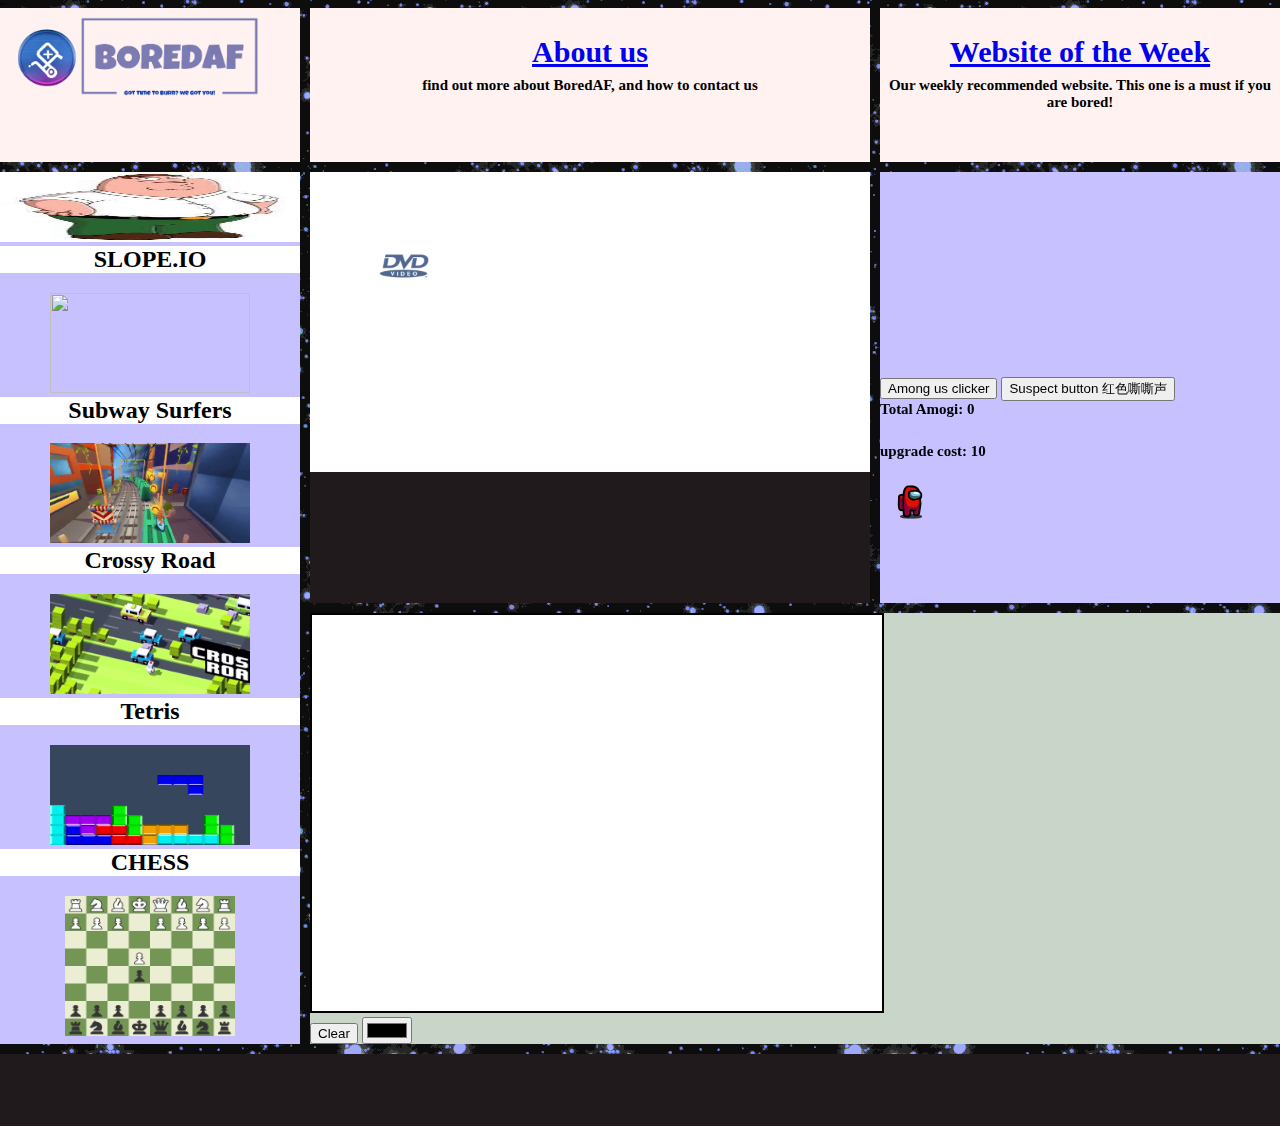
==== index.html @ 81614d82 "websiteBoredAF" ====
<!DOCTYPE html>
<html lang="en">¨
    
<head>
    
    <meta charset="UTF-8">
    <meta http-equiv="X-UA-Compatible" content="IE=edge">
    <meta name="viewport" content="width=device-width, initial-scale=1.0">
    <link rel="stylesheet" type="text/css" href="style.css" >
    
    <script src="app.js" defer></script>
    <title>BoredAF</title>
    <link rel="icon" 
    type="image/png" 
    href="fac57d05d1605836da28df6de31c08ee.png">
    
</head>
<body background="giphy (1).gif">
    
    <section class="page">
        
        <header>
            <img src="logo boredaf.png" alt="" srcset="" width="300" height="">
            
        </header>

        <header2>
            <a href="about.html" target="_blank"> <span class="about"></span> About us </a>
            <h5>find out more about BoredAF, and how to contact us</h5></header2>
        <header3> <a href="https://codepen.io/akm2/full/AGgarW" target="_blank"> <span class="Weboweek"></span> Website of the Week 
            
        </a>
        <h5>Our weekly recommended website. This one is a must if you are bored!</h5>
        </header3>
        <nav>
            <img src="download (2).jpg" alt="" srcset="" width="300" height="70">
            <h2 class="slopetext">SLOPE.IO</h2>
            <div style="text-align: center;">
            <a href="https://www.y8.com/games/slope" target="_blank">
                <img src="slope-city-slope.gif" alt=""  width="200" height ="100">
            </a>
            <h2 class="slopetext">Subway Surfers</h2>
            <div style="text-align: center;">
                <a href="https://poki.com/en/g/subway-surfers" target="_blank">
                    <img src="giphy.gif" alt=""  width="200" height ="100">
                </a>
                <h2 class="slopetext">Crossy Road</h2>
            <div style="text-align: center;">
                <a href="https://poki.com/en/g/crossy-road" target="_blank">
                    <img src="AcclaimedBlushingCopperbutterfly-size_restricted.gif" alt=""  width="200" height ="100">
                </a>
                <h2 class="slopetext">Tetris</h2>
            <div style="text-align: center;">
                <a href="https://tetris.com/play-tetris" target="_blank">
                    <img src="1DDX.gif" alt=""  width="200" height ="100">
                </a>
                <h2 class="slopetext">CHESS</h2>
            <div style="text-align: center;">
                <a href="https://www.chess.com/sv" target="_blank">
                    <img src="php1HL4fp.gif" alt=""  width="170" height ="140">
                </a>

        </div>
        </nav>
        <main>
            <marquee
            class="marq"    
             behavior="alternate"
            scrollamount = "8"
             loop="" 
             direction="right" >
            <marquee 
            class="marq"
            
             behavior="alternate"
              scrollamount = "8"
               loop="" 
               direction="down"> 
               <img src="dvd-video-logo-png-transparent.png" width="50" height="50"
               >
               
            </marquee>
        </marquee>
        
            
        </main>
        <main2>
            
            
            <iframe width="400" height="205" src="https://www.youtube.com/embed/ChBg4aowzX8?controls=0&amp;autoplay=1&mute=1" title="YouTube video player" frameborder="0" allow="accelerometer; autoplay; clipboard-write; encrypted-media; gyroscope; picture-in-picture; web-share" allowfullscreen></iframe>
            <div>
        <button type="button" class="cookieClicker">Among us clicker</button>
        <button type="button" class="upgradeButton">Suspect button 红色嘶嘶声</button>
       
        
        <h5>Total Amogi: <span class="counts">0</span></h5>
        <h5> upgrade cost: <span class="upgradeCost">10</span></h5>
        

        <img src="Among-Us-Logo.png" width="60px" alt="">
        
        
   
    

    
    </div>
        
        
        </main2>
        <under>
            <div id="canvas-container">
              <canvas id="canvas" width="570" height="396"></canvas>
              <div id="controls">
                <button id="clear-btn">Clear</button>
                <input type="color" id="color-picker" value="#000000">
              </div>
            </div>
            <iframe width="300" height="400" src="https://www.youtube-nocookie.com/embed/PxPjv4qwWXE?controls=0&amp;autoplay=1&mute=1" title="YouTube video player" frameborder="0" allow="accelerometer; autoplay; clipboard-write; encrypted-media; gyroscope; picture-in-picture; web-share" allowfullscreen></iframe>
          </under>
        
        <footer>
            
            
        </footer>

       

        
        
    </section>
</body>
</html>
---- style.css ----
:root {
    --primary-color: brown;
    --secondary-color: blue;
    --highlight-color: aquamarine;
    
}



.page {
    display: grid;
    width: 100%;
    height: 100%;
    grid-template-areas:
    "head head2 head3"
    "nav  main main2"
    "nav  sec sec"
    "foot foot foot";
    grid-template-rows: 10fr 30fr 30fr 5fr;
    grid-template-columns: 10fr 25fr 15fr;
    column-gap: 10px;
    row-gap: 10px;



}
.page > header {
  grid-area: head;
  background-color: #FFF2F1;
  margin-top: -10px;
  
  
}

.about{
  font-size: 60px;
  
  
  
}

#back {
  position: absolute;
  top: 0;
  left: 0;
  margin: 10px;
  font-size: 20px;
  font-weight: bold;
}



.Weboweek {
  font-size: 60px;
  
 
  
}

.page > header2 {
  grid-area: head2;
  background-color: #FFF2F1;
  text-align:center;
  font-size: 30px;
  font-weight: 800;
  margin-top: -10px;
  
  
}

.page > header3 {
  grid-area: head3;
  background-color: #FFF2F1;
  text-align: center;
  font-size: 30px;
  font-weight: 800;
  margin-top: -10px;
  
}

#canvas {
border: 2px solid black;
background-color: white ;
margin-top: auto;
}

#canvas-container {
  float: left;
}

iframe {
  float: left;
}




.amongus-image {
  width: 50px;
  height: 50px;
}

h5 {
  font-size: 15px;
  margin-top: auto;
  
}

.page > nav {
    grid-area: nav;
    background-color: #C7C2FF;
    
  }

  .page > main {
    grid-area: main;
    background-color: #211a1d;
  }
    
  .slopetext {
    background-color: white;
    margin-top: auto;
    text-align: center;
  }

  

  .marq {
        
        height: 300px;
            background-color: #ffffff;
            outline: #D6FF79;
            
  }
  
  .page > main2 {
    grid-area: main2;
    background-color: #C7C2FF;
    
    
    
  }


  
  

  .page > under {
    grid-area: sec;
    background-color: #cad5ca;
  }

  .page > footer {
    grid-area: foot;
    background-color: #211a1d;
  }

  body {
    margin: 0;
    padding: 0;
  }
  
  #background {
    position: fixed;
    top: 0;
    left: 0;
    width: 33.33%;
    height: 100%;
    background-color: #c7c2ff;
  }
  
  #background:after {
    content: "";
    display: block;
    position: fixed;
    top: 0;
    right: 0;
    width: 66.67%;
    height: 100%;
    background-color: #cad5ca;
  }
  
  #container {
    position: absolute;
    top: 50%;
    left: 50%;
    transform: translate(-50%, -50%);
    width: 90%;
    height: 60%;
    background-color: white;
    display: flex;
    border: 2px solid black ;
  }
  
  #text {
    flex: 1;
    display: flex;
    flex-direction: column;
    align-items: center;
    justify-content: center;
    padding: 2rem;
    border: 2px solid black;
  }
  
  #text h1 {
    font-size: 3rem;
    margin: 0;
    text-decoration: underline;
    
  }
  
  #text p {
    font-size: 1rem;
    margin: 0;
    margin-top: 0.2rem;
    font-style:unset;
    
  }

  #text p1{
    font-size: 1rem;
    margin: 0;
    margin-top: 1rem;
  }
  
  #image {
    flex: 1;
    background-image: url("Hotpot.png");
    background-size: cover;
    background-position: center;
  }
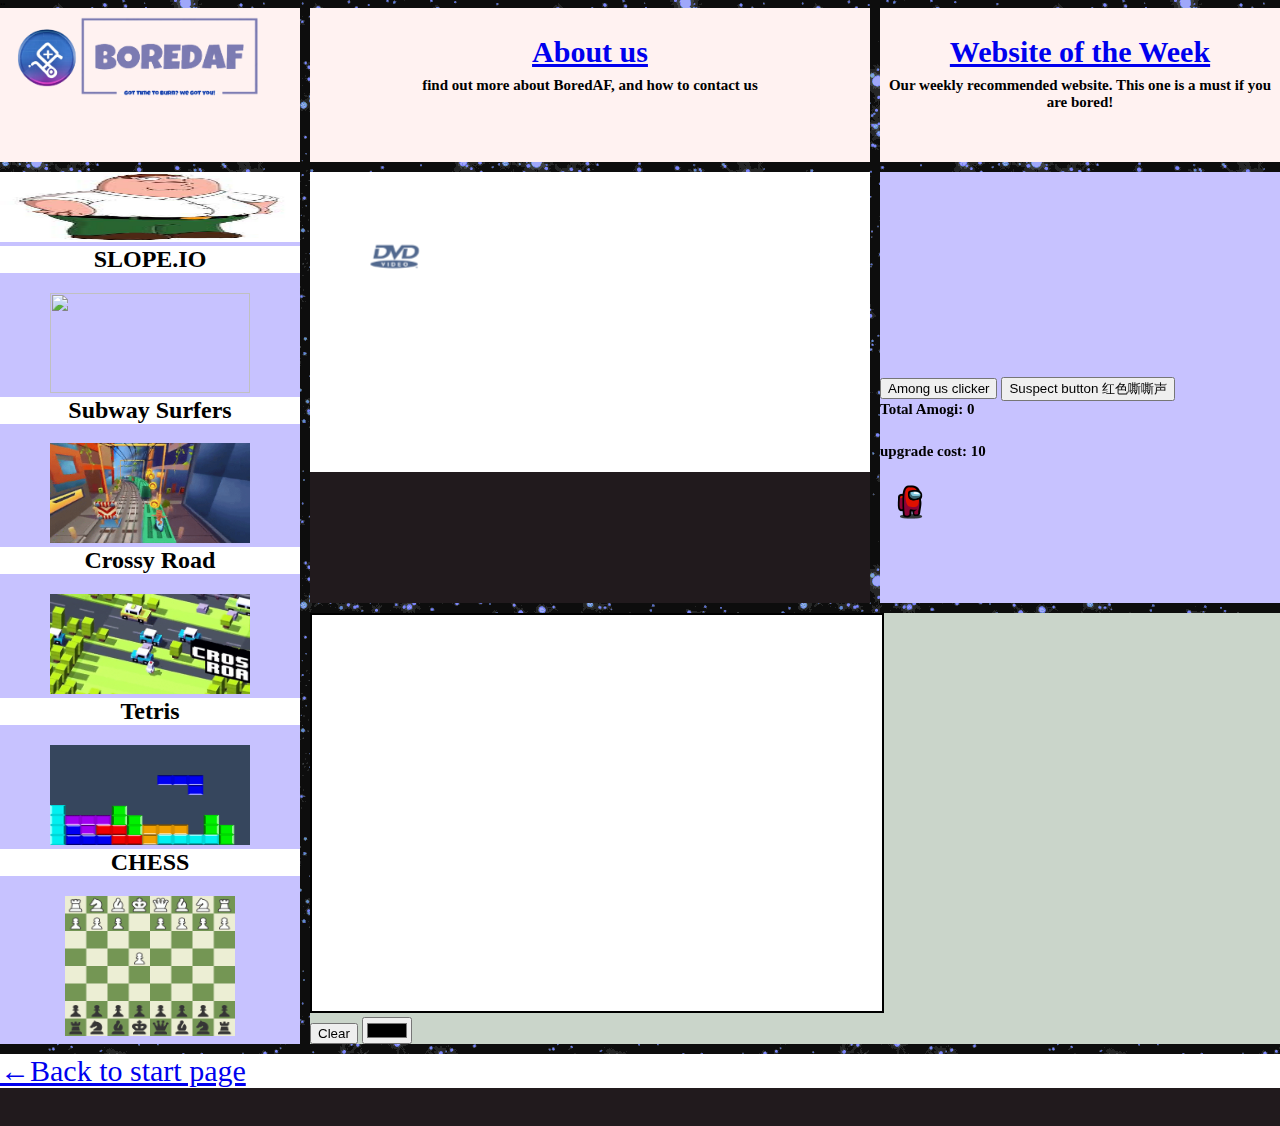
==== commit 98568e7c: "jhhjbjb" ====
--- a/index.html
+++ b/index.html
@@ -121,7 +121,15 @@
         
         <footer>
             
-            
+           <div id="backToStart">
+
+               <a href="start.html" >
+                   
+                   &#8592;Back to start page
+                </a>
+            </div>
+
+           
         </footer>
 
        
--- a/style.css
+++ b/style.css
@@ -58,6 +58,11 @@
   
 }
 
+#backToStart {
+  font-size: 30px;
+  background-color: white;
+}
+
 .page > header2 {
   grid-area: head2;
   background-color: #FFF2F1;
